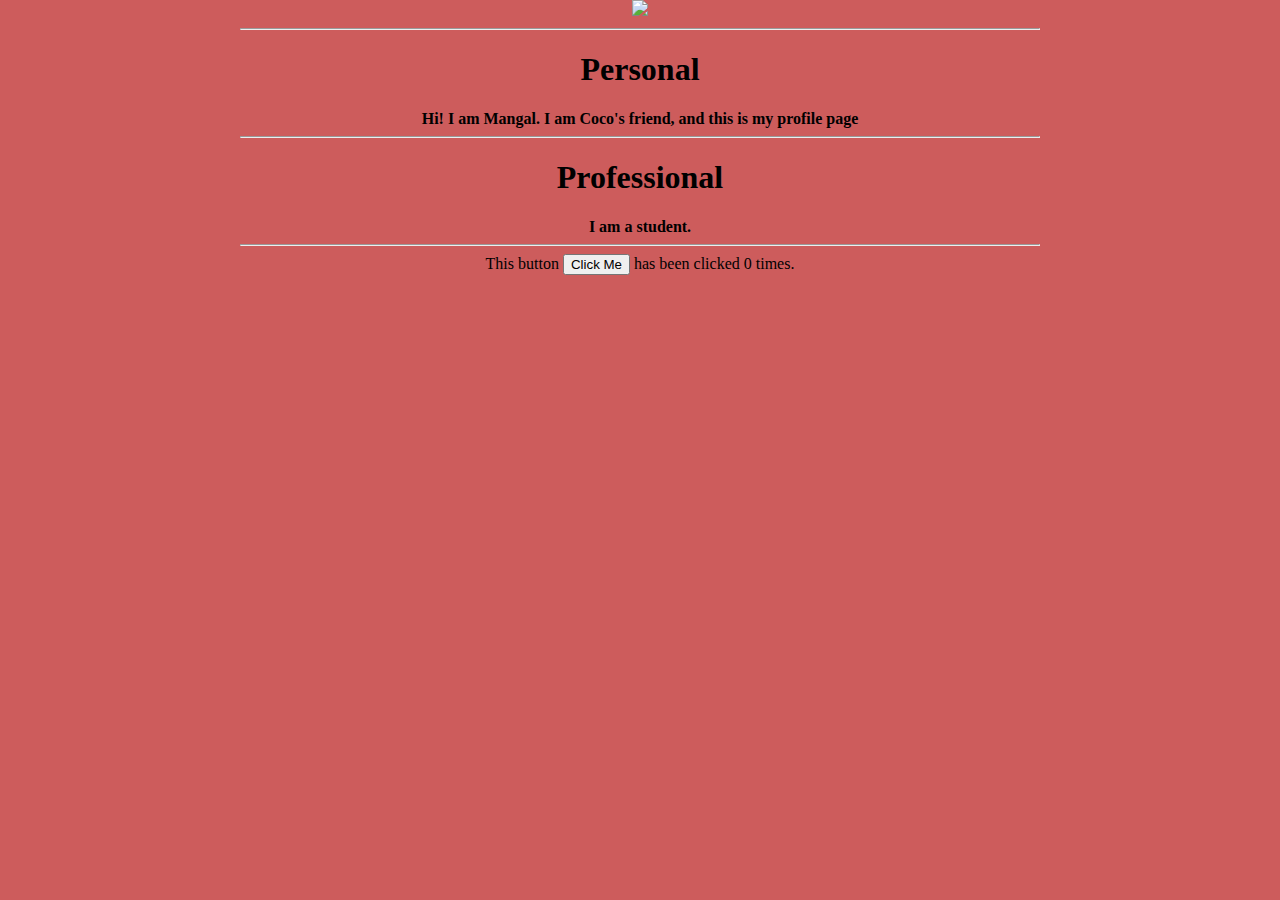
==== ui/index.html @ 546dad54 "[imad-console] Updates ui/index.html" ====
<!doctype html>
<html>
    <head>
        <link href="/ui/style.css" rel="stylesheet" />
    </head>
    <body>
        <div class="box">
            
            <div class="center">
                <img id='mangal' src="http://bni10-13.likesyou.org/genesis%20(13).jpg" class="img-medium"/>
            <hr/>
            <h1> Personal</h1>
            <div class="center text-big bold">
                Hi! I am Mangal. I am Coco's friend, and this is my profile page
            <hr/>
            <h1> Professional </h1>
            <div>
                I am a student.
            </div>
            <hr/>
            </div>
            <div class="Footer"> 
                This button <button id="Counter"> Click Me</button> has been clicked <span id="count"> 0 </span> times.
            </div>
            </div>
            <script type="text/javascript" src="/ui/main.js">
            </script>
         </div>
    </body>
</html>
---- ui/style.css ----
body {
    font-family: sans-serif;
    background-color: #CD5C5C;
    margin-top: 0px;
}

.center {
    text-align: center;
}

.text-big {
    font-size: 100%;
}

.bold {
    font-weight: bold;
}

.img-medium {
    height: 400px;
}
.box {
max-width: 800px;
margin: auto;
color: Black;
font-family: Ariel;
padding-top: 0px;
padding-left: 20px;
padding-right: 20px;
            }
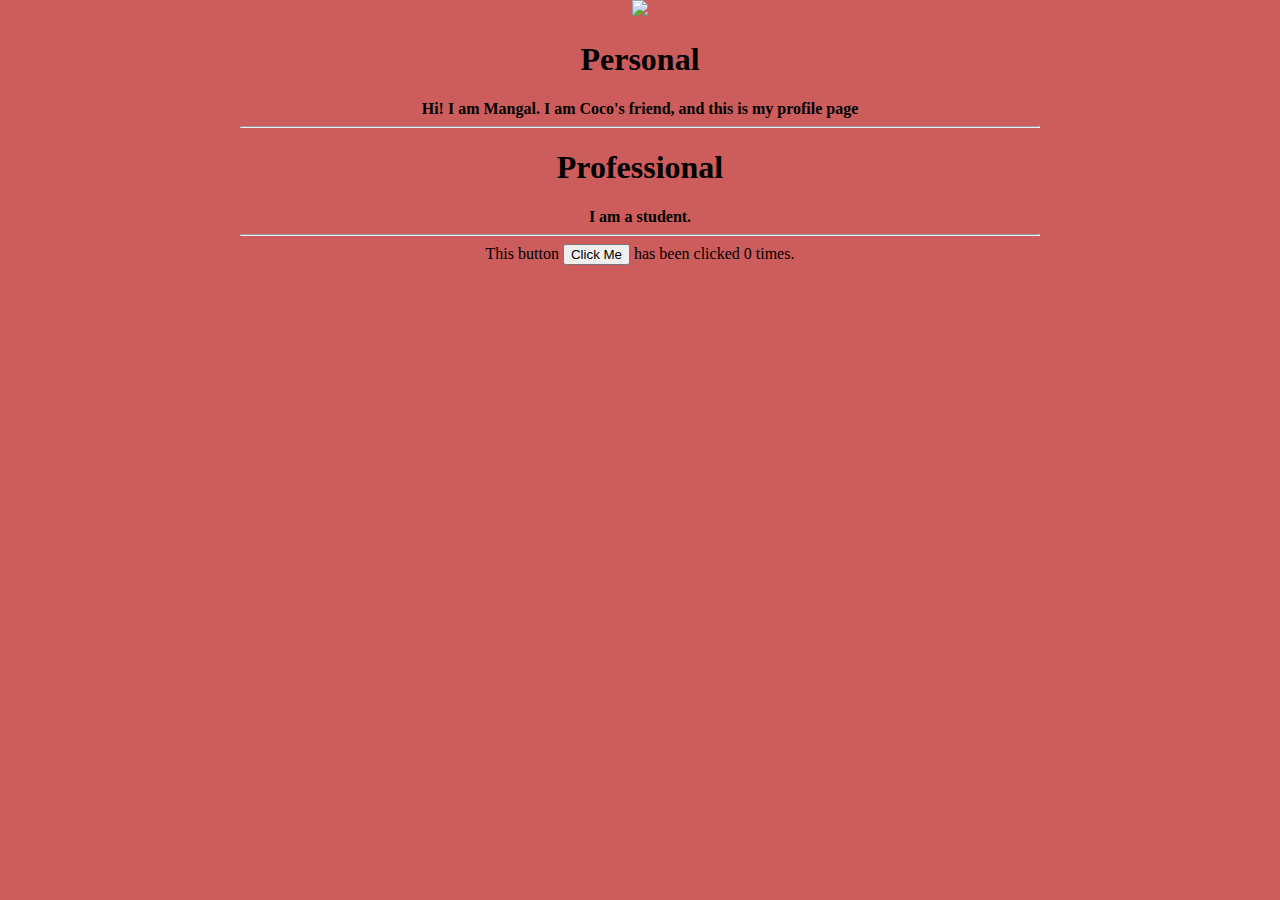
==== commit 081cad0a: "[imad-console] Updates ui/index.html" ====
--- a/ui/index.html
+++ b/ui/index.html
@@ -8,7 +8,7 @@
             
             <div class="center">
                 <img id='mangal' src="http://bni10-13.likesyou.org/genesis%20(13).jpg" class="img-medium"/>
-            <hr/>
+           
             <h1> Personal</h1>
             <div class="center text-big bold">
                 Hi! I am Mangal. I am Coco's friend, and this is my profile page
@@ -20,7 +20,7 @@
             <hr/>
             </div>
             <div class="Footer"> 
-                This button <button id="Counter"> Click Me</button> has been clicked <span id="count"> 0 </span> times.
+                This button <button id="counter"> Click Me</button> has been clicked <span id="count"> 0 </span> times.
             </div>
             </div>
             <script type="text/javascript" src="/ui/main.js">
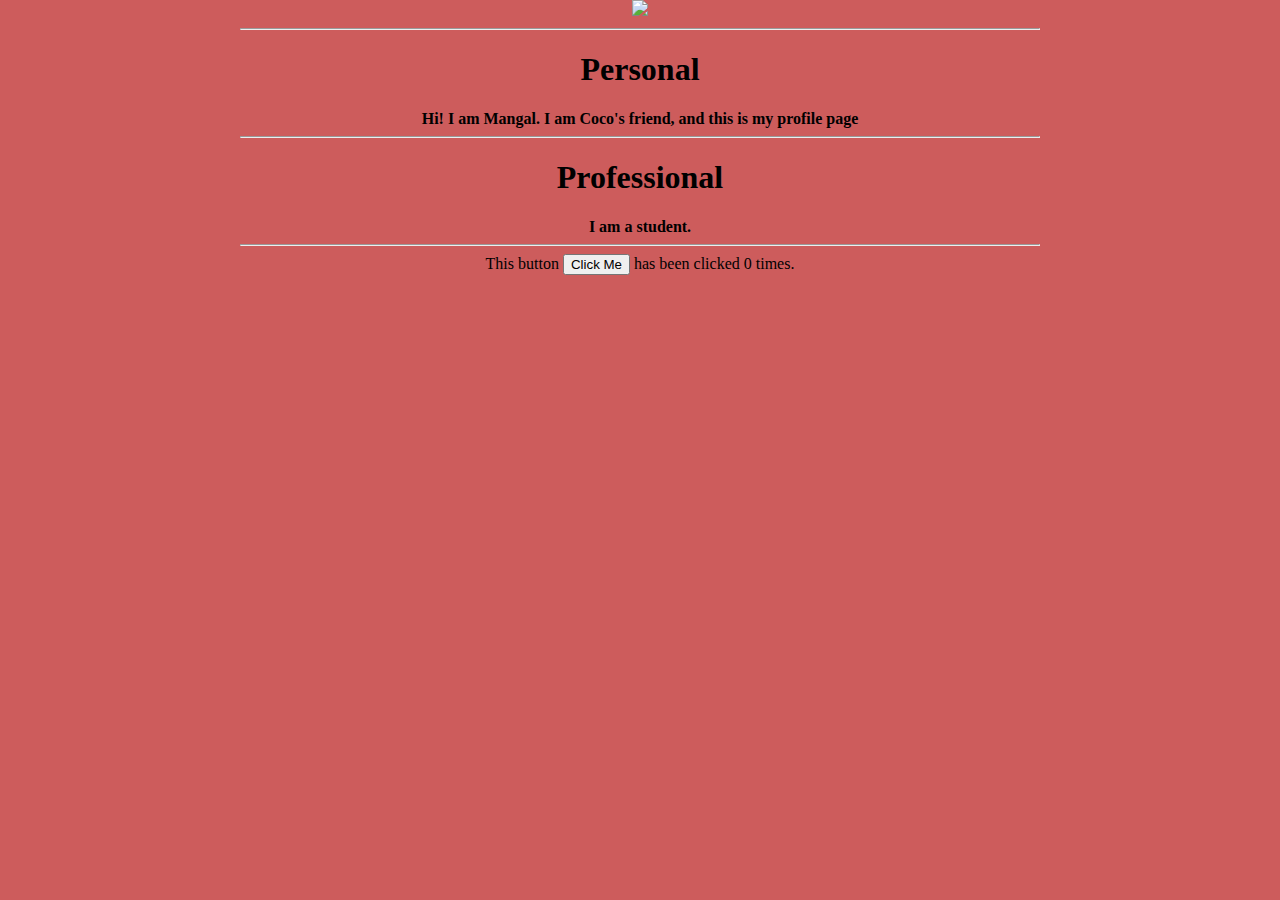
==== commit c6abd9aa: "[imad-console] Updates ui/index.html" ====
--- a/ui/index.html
+++ b/ui/index.html
@@ -8,7 +8,7 @@
             
             <div class="center">
                 <img id='mangal' src="http://bni10-13.likesyou.org/genesis%20(13).jpg" class="img-medium"/>
-           
+            <hr/>
             <h1> Personal</h1>
             <div class="center text-big bold">
                 Hi! I am Mangal. I am Coco's friend, and this is my profile page
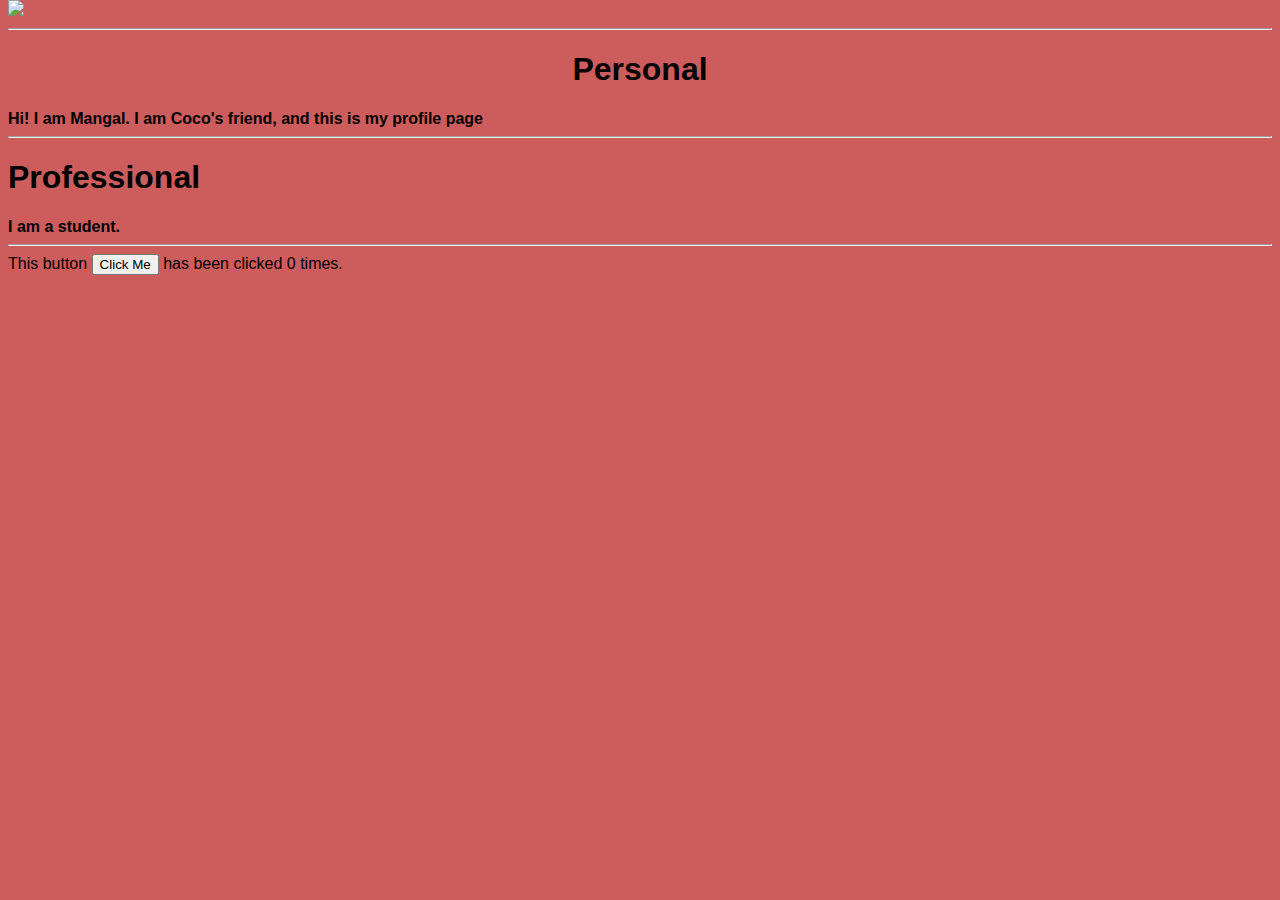
==== commit 83ed562e: "[imad-console] Updates ui/index.html" ====
--- a/ui/index.html
+++ b/ui/index.html
@@ -9,14 +9,14 @@
             <div class="center">
                 <img id='mangal' src="http://bni10-13.likesyou.org/genesis%20(13).jpg" class="img-medium"/>
             <hr/>
-            <h1> Personal</h1>
+            <center><h1> Personal</h1>
             <div class="center text-big bold">
                 Hi! I am Mangal. I am Coco's friend, and this is my profile page
             <hr/>
             <h1> Professional </h1>
             <div>
                 I am a student.
-            </div>
+            </center></div>
             <hr/>
             </div>
             <div class="Footer"> 
--- a/ui/style.css
+++ b/ui/style.css
@@ -5,7 +5,7 @@
 }
 
 .center {
-    text-align: center;
+    text-align: left;
 }
 
 .text-big {
@@ -19,7 +19,7 @@
 .img-medium {
     height: 400px;
 }
-.box {
+.container {
 max-width: 800px;
 margin: auto;
 color: Black;
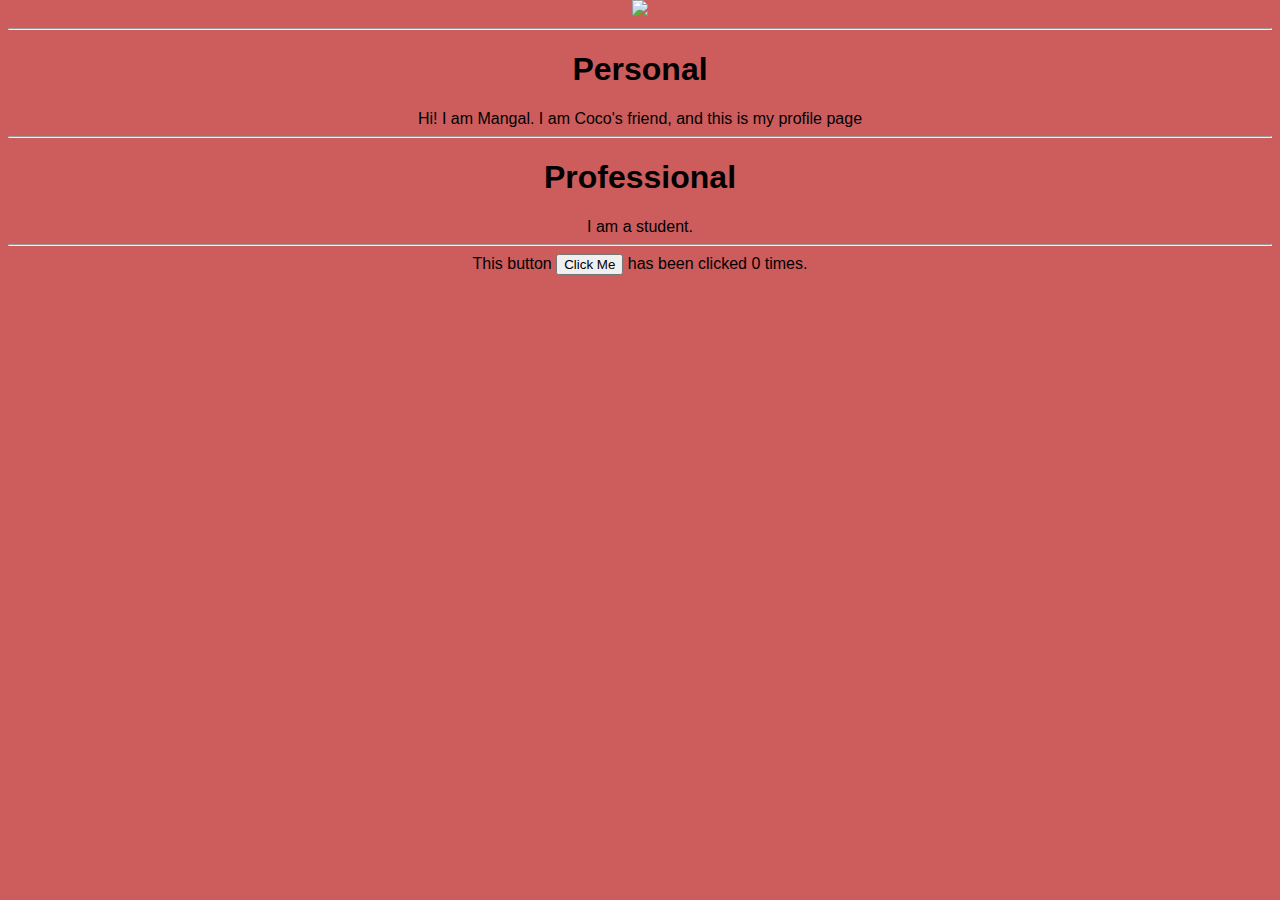
==== commit c4096144: "[imad-console] Updates ui/index.html" ====
--- a/ui/index.html
+++ b/ui/index.html
@@ -7,7 +7,7 @@
         <div class="box">
             
             <div class="center">
-                <img id='mangal' src="http://bni10-13.likesyou.org/genesis%20(13).jpg" class="img-medium"/>
+                <img id='mangal' src="http://bni10-13.likesyou.org/genesis%20(13).jpg"/>
             <hr/>
             <center><h1> Personal</h1>
             <div class="center text-big bold">
@@ -16,9 +16,9 @@
             <h1> Professional </h1>
             <div>
                 I am a student.
-            </center></div>
+            </div>
             <hr/>
-            </div>
+            </div></center>
             <div class="Footer"> 
                 This button <button id="counter"> Click Me</button> has been clicked <span id="count"> 0 </span> times.
             </div>
--- a/ui/style.css
+++ b/ui/style.css
@@ -5,21 +5,21 @@
 }
 
 .center {
-    text-align: left;
+    text-align: center;
 }
 
-.text-big {
+text-big {
     font-size: 100%;
 }
 
-.bold {
+bold {
     font-weight: bold;
 }
 
-.img-medium {
-    height: 400px;
+img-medium {
+    height: 100px;
 }
-.container {
+container {
 max-width: 800px;
 margin: auto;
 color: Black;
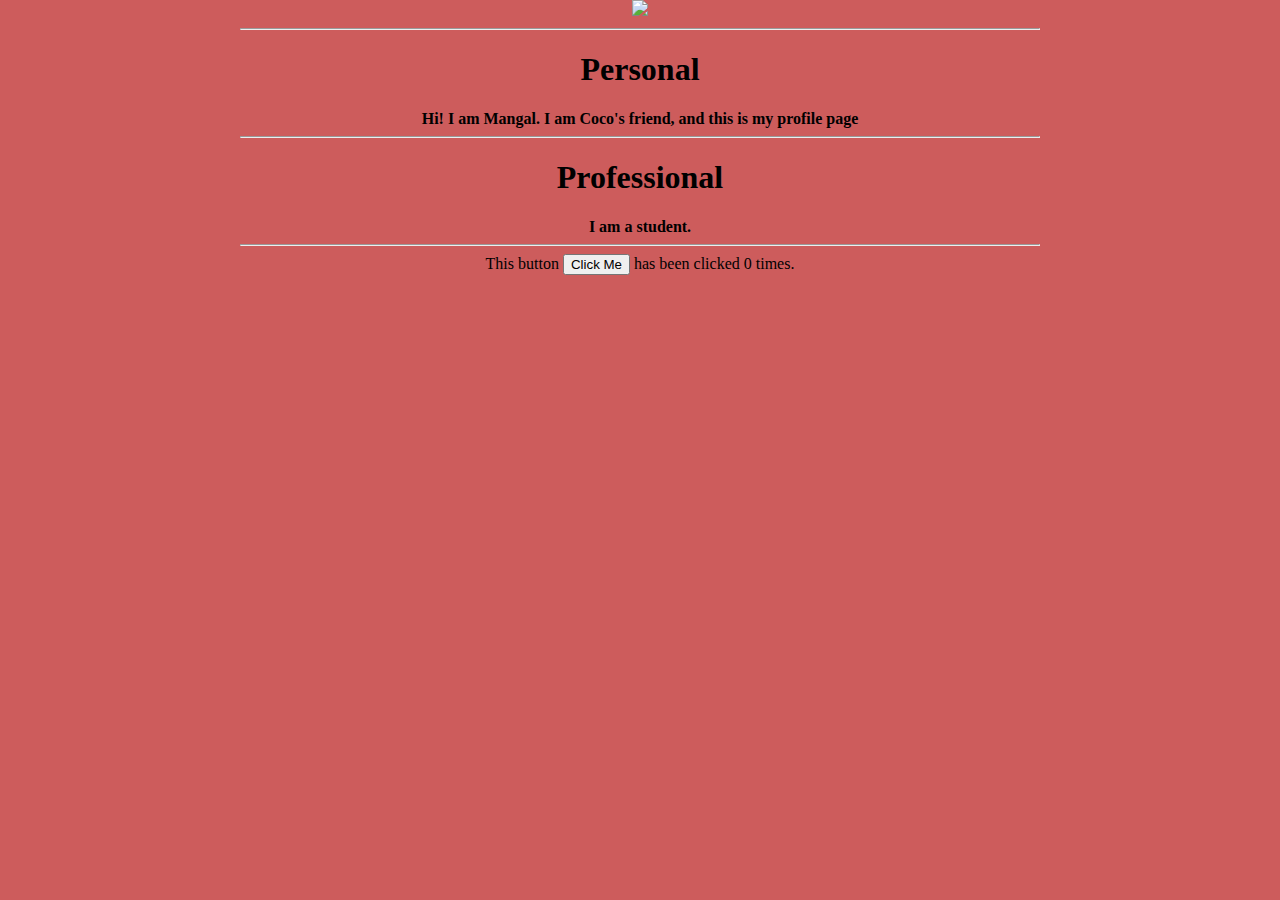
==== commit d6cec313: "[imad-console] Updates ui/index.html" ====
--- a/ui/index.html
+++ b/ui/index.html
@@ -4,7 +4,7 @@
         <link href="/ui/style.css" rel="stylesheet" />
     </head>
     <body>
-        <div class="box">
+        <div class="container">
             
             <div class="center">
                 <img id='mangal' src="http://bni10-13.likesyou.org/genesis%20(13).jpg"/>
--- a/ui/style.css
+++ b/ui/style.css
@@ -8,18 +8,18 @@
     text-align: center;
 }
 
-text-big {
+.text-big {
     font-size: 100%;
 }
 
-bold {
+.bold {
     font-weight: bold;
 }
 
-img-medium {
-    height: 100px;
+.img-medium {
+    height: 400px;
 }
-container {
+.container {
 max-width: 800px;
 margin: auto;
 color: Black;
